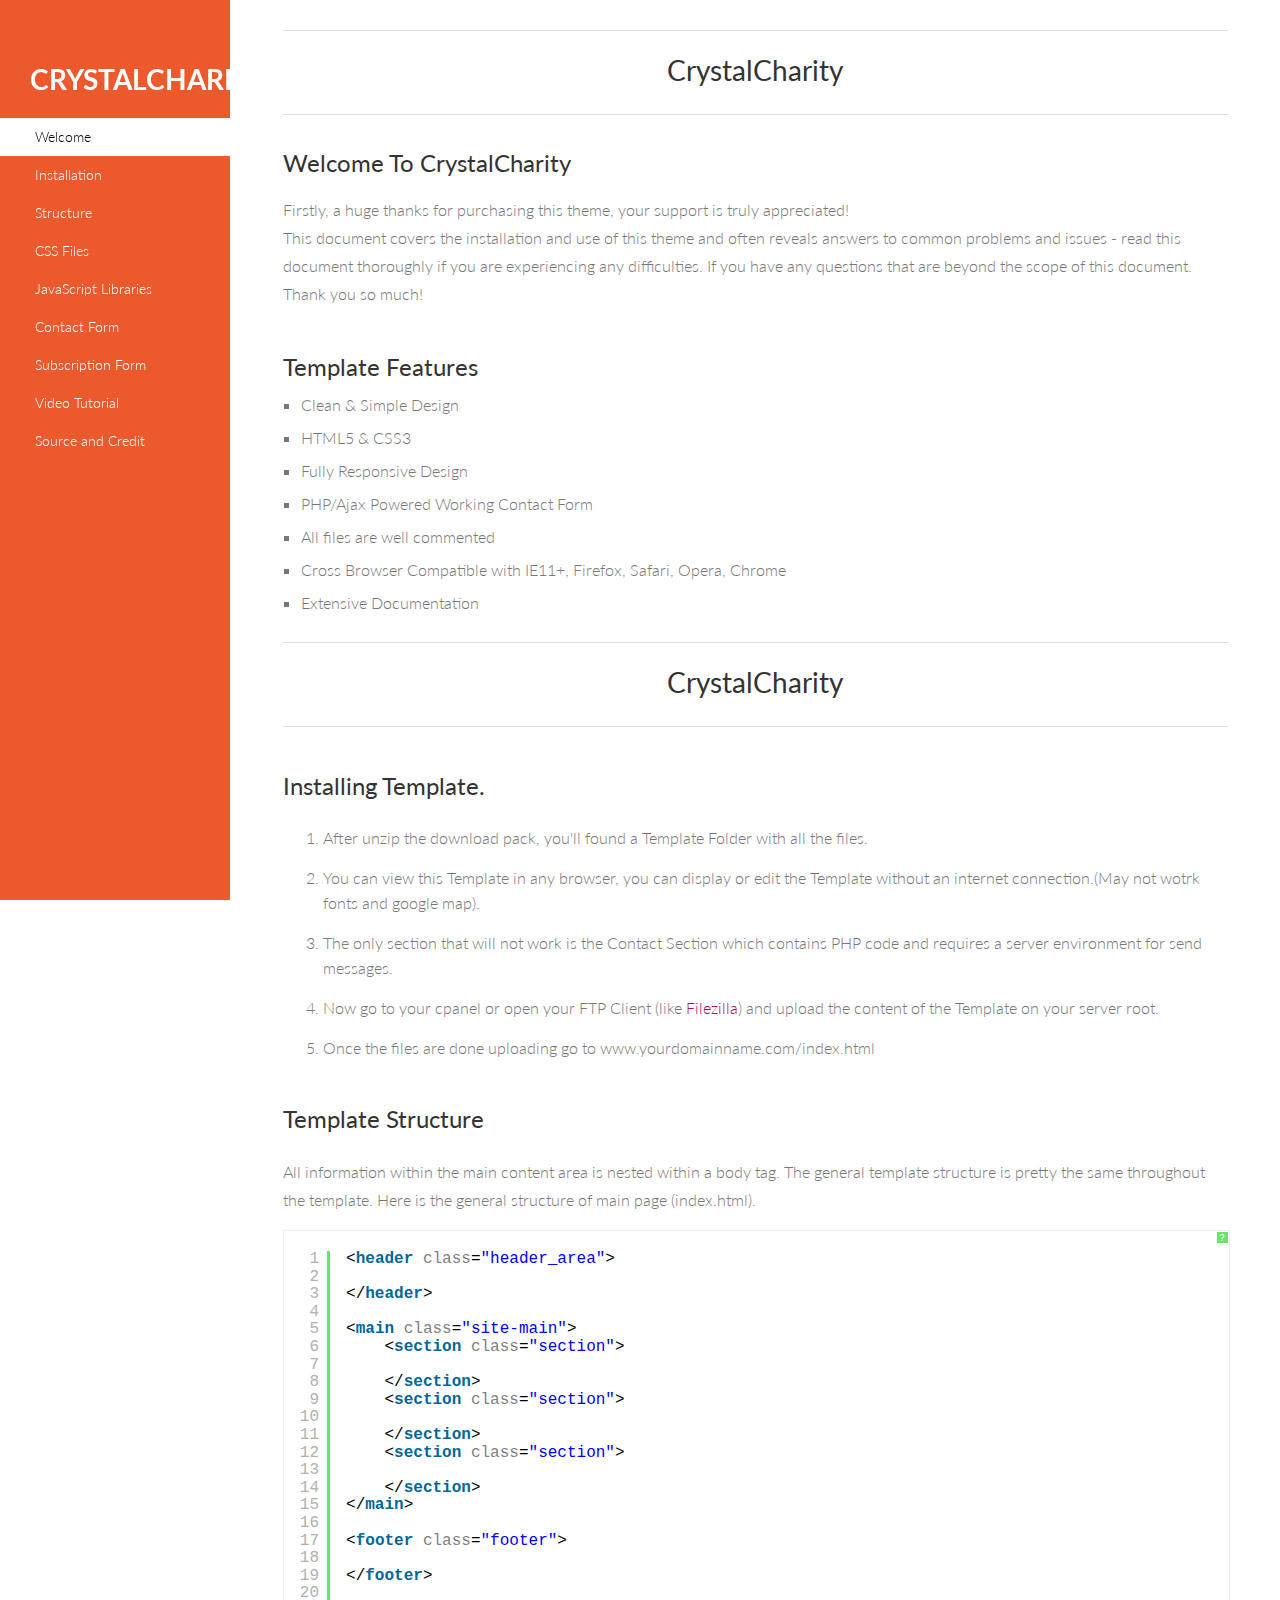
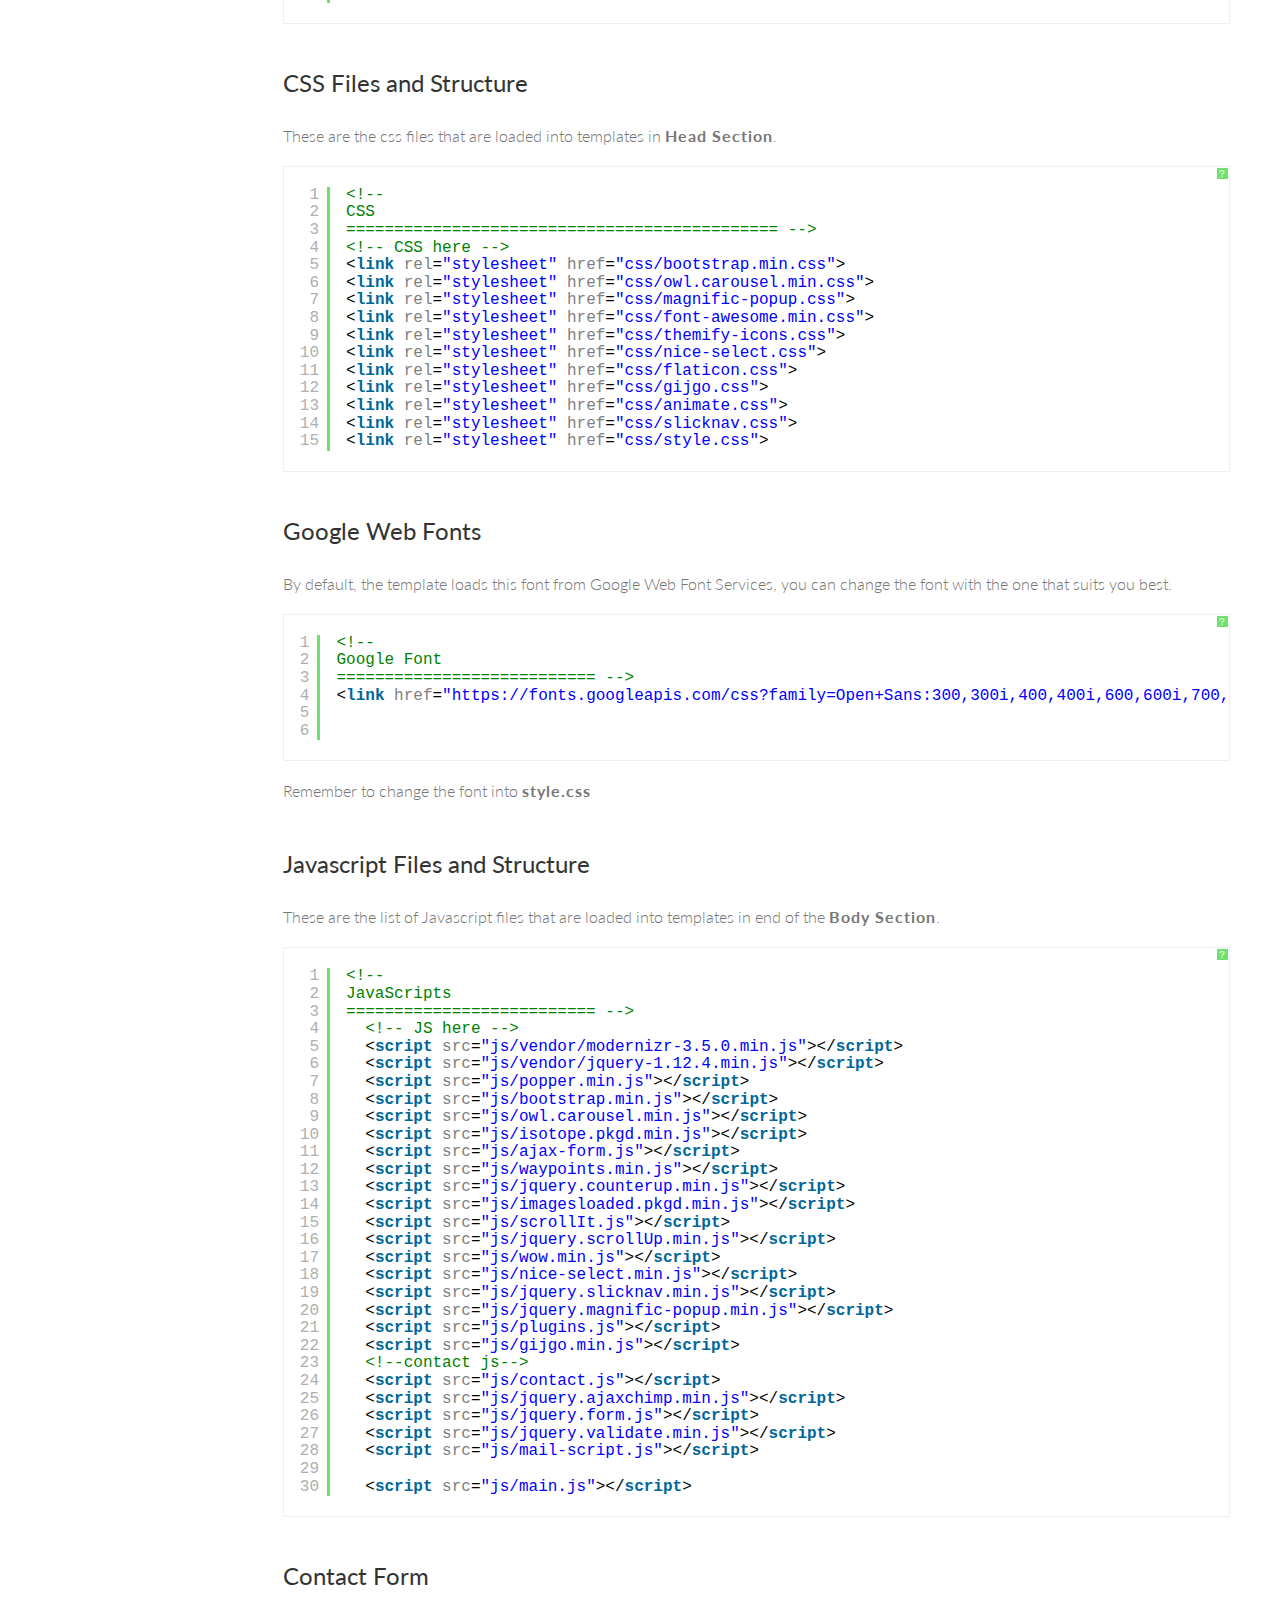
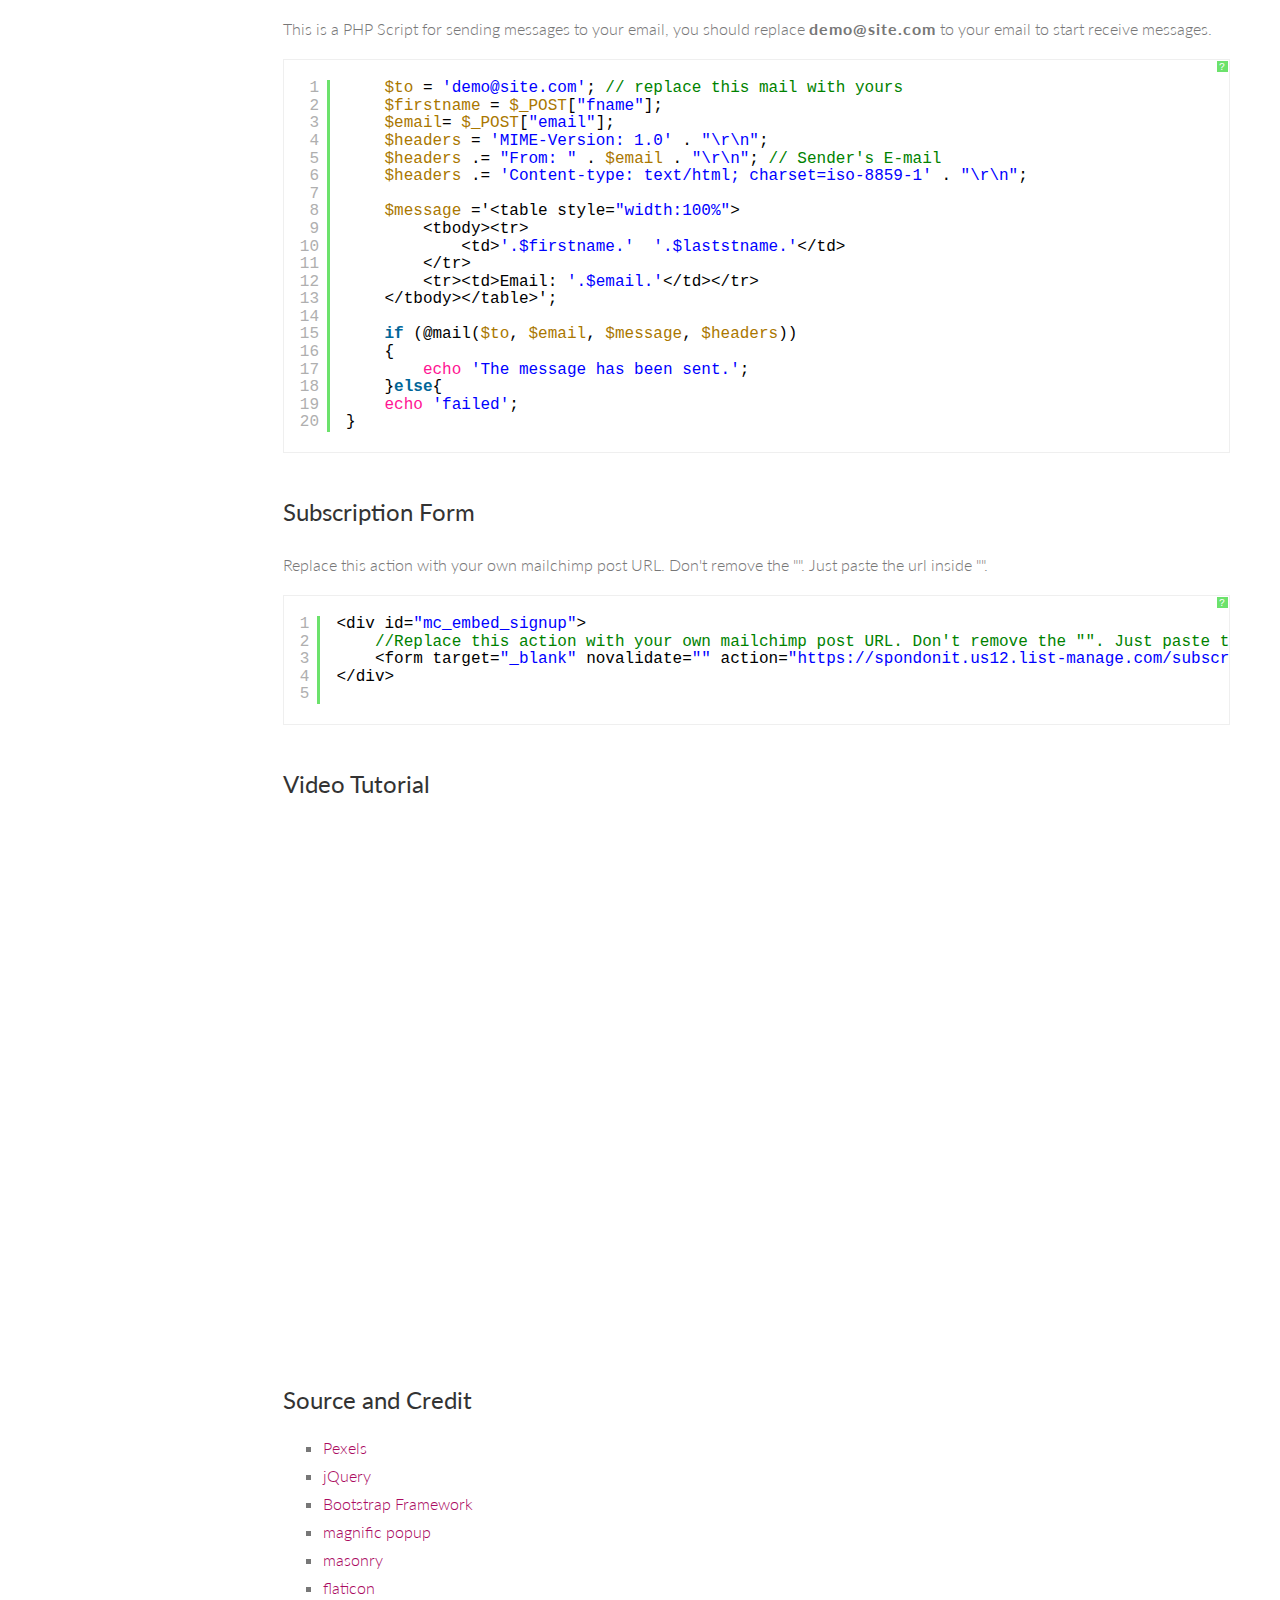
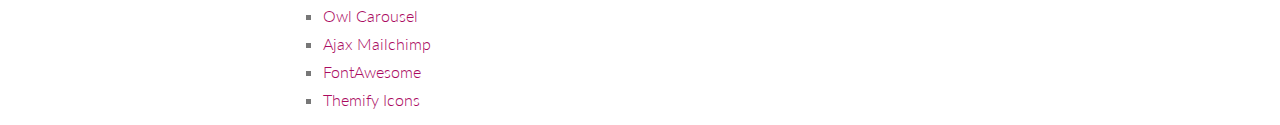
==== charity-doc/index.html @ 8be08770 "Push Initial Code ..." ====
<!DOCTYPE html>
<!--[if lt IE 7]>      <html class="no-js lt-ie9 lt-ie8 lt-ie7"> <![endif]-->
<!--[if IE 7]>         <html class="no-js lt-ie9 lt-ie8"> <![endif]-->
<!--[if IE 8]>         <html class="no-js lt-ie9"> <![endif]-->
<!--[if gt IE 8]><!--> <html class="no-js"> <!--<![endif]-->
<head>
	<meta charset="utf-8">
	<title>CrystalCharity</title>
	<meta name="description" content="">
	<!-- Mobile Specific Meta -->
	<meta name="viewport" content="width=device-width, initial-scale=1">

	<!-- <link rel="shortcut icon" href="img/favicon.png"> -->

	<link href='http://fonts.googleapis.com/css?family=Lato:300,400,700' rel='stylesheet'>

	<!-- Syntax Highlighter -->
	<link rel="stylesheet" type="text/css" href="syntax-highlighter/styles/shCore.css" Charifita="all">
	<link rel="stylesheet" type="text/css" href="syntax-highlighter/styles/shThemeDefault.css" Charifita="all">

	<!-- Font Awesome CSS-->
	<link rel="stylesheet" href="css/font-awesome.min.css">
	<!-- Normalize/Reset CSS-->
	<link rel="stylesheet" href="css/normalize.min.css">
	<!-- Main CSS-->
	<link rel="stylesheet" href="css/main.css">

</head>

<body id="welcome">

	<aside class="left-sidebar">
		<div class="logo">
			<a href="#welcome">
				<h1>CrystalCharity</h1>
			</a>
		</div>
		<nav class="left-nav">
			<ul id="nav">
				<li class="current"><a href="#welcome">Welcome</a></li>
				<li><a href="#installation">Installation</a></li>
				<li><a href="#tmpl-structure">Structure</a></li>
				<li><a href="#css-structure">CSS Files</a></li>
				<li><a href="#javascript">JavaScript Libraries</a></li>
				<li><a href="#contact-form">Contact Form</a></li>
				<li><a href="#subscription-form">Subscription Form</a></li>
				<li><a href="#video">Video Tutorial</a></li>
				<li><a href="#credit">Source and Credit</a></li>
			</ul>
		</nav>
	</aside>

	<div id="main-wrapper">
		<div class="main-content">
			<section id="welcome">
				<div class="content-header">
					<h1>CrystalCharity</h1>
				</div>
				<div class="welcome">
					<h2 class="twenty">Welcome To CrystalCharity</h2>

					<p>Firstly, a huge thanks for purchasing this theme, your support is truly appreciated!</p>

					<p>This document covers the installation and use of this theme and often reveals answers to common problems and issues - read this document thoroughly if you are experiencing any difficulties. If you have any questions that are beyond the scope of this document. Thank you so much!</p>
				</div>

				<div class="features">
					<h2 class="twenty">Template Features</h2>

					<ul>
						<li>Clean &amp; Simple Design</li>
						<li>HTML5 &amp; CSS3</li>
						<li>Fully Responsive Design</li>
						<li>PHP/Ajax Powered Working Contact Form</li>
						<li>All files are well commented</li>
						<li>Cross Browser Compatible with IE11+, Firefox, Safari, Opera, Chrome</li>
						<li>Extensive Documentation</li>
					</ul>
				</div>

			</section>

			<section id="installation">
				<div class="content-header">
					<h1>CrystalCharity</h1>
				</div>
				<h2 class="title">Installing Template.</h2>

				<div class="section-content">
					<ol>
						<li>After unzip the download pack, you'll found a Template Folder with all the files.</li>
						<li>You can view this Template in any browser, you can display or edit the Template without an internet connection.(May not wotrk fonts and google map).</li>
						<li>The only section that will not work is the Contact Section which contains PHP code and requires a server environment for send messages.</li>
						<li>Now go to your cpanel or open your FTP Client (like <a target="_blank" href="https://filezilla-project.org/download.php">Filezilla</a>) and upload the content of the Template on your server root.</li>
						<li>Once the files are done uploading go to www.yourdomainname.com/index.html</li>
					</ol>
				</div>

			</section>


			<section id="tmpl-structure">
				<h2 class="title">Template Structure</h2>
				<p class="fifteen">All information within the main content area is nested within a body tag. The general template structure is pretty the same throughout the template. Here is the general structure of main page (index.html).</p>
				<pre class="brush: html">
					<header class="header_area">

					</header>

					<main class="site-main">
						<section class="section">

						</section>
						<section class="section">

						</section>
						<section class="section">

						</section>
					</main>

					<footer class="footer">

					</footer>
				</pre>
			</section>


			<section id="css-structure">
				<h2 class="title">CSS Files and Structure</h2>
				<p class="fifteen">These are the css files that are loaded into templates in <strong>Head Section</strong>.</p>
				<pre class="brush: html">
		            <!--
                    CSS
                    ============================================= -->
					<!-- CSS here -->
					<link rel="stylesheet" href="css/bootstrap.min.css">
					<link rel="stylesheet" href="css/owl.carousel.min.css">
					<link rel="stylesheet" href="css/magnific-popup.css">
					<link rel="stylesheet" href="css/font-awesome.min.css">
					<link rel="stylesheet" href="css/themify-icons.css">
					<link rel="stylesheet" href="css/nice-select.css">
					<link rel="stylesheet" href="css/flaticon.css">
					<link rel="stylesheet" href="css/gijgo.css">
					<link rel="stylesheet" href="css/animate.css">
					<link rel="stylesheet" href="css/slicknav.css">
					<link rel="stylesheet" href="css/style.css">
                </pre>

                <h2 class="title">Google Web Fonts</h2>

                <p>By default, the template loads this font from Google Web Font Services, you can change the font with the one that suits you best.</p>

                <pre class="brush:html">		                
						<!--
						Google Font
						=========================== -->
						<link href="https://fonts.googleapis.com/css?family=Open+Sans:300,300i,400,400i,600,600i,700,700i,800|Yeseva+One&display=swap" rel="stylesheet"> 
					</pre>

					<p class="twenty">Remember to change the font into <strong>style.css</strong></p>
				</section>

				<section id="javascript">
					<h2 class="title">Javascript Files and Structure</h2>

					<p class="fifteen">These are the list of Javascript files that are loaded into templates in end of the <strong>Body Section</strong>.

						<pre class="brush: html">
                  <!--
                  JavaScripts
                  ========================== -->
					<!-- JS here -->
					<script src="js/vendor/modernizr-3.5.0.min.js"></script>
					<script src="js/vendor/jquery-1.12.4.min.js"></script>
					<script src="js/popper.min.js"></script>
					<script src="js/bootstrap.min.js"></script>
					<script src="js/owl.carousel.min.js"></script>
					<script src="js/isotope.pkgd.min.js"></script>
					<script src="js/ajax-form.js"></script>
					<script src="js/waypoints.min.js"></script>
					<script src="js/jquery.counterup.min.js"></script>
					<script src="js/imagesloaded.pkgd.min.js"></script>
					<script src="js/scrollIt.js"></script>
					<script src="js/jquery.scrollUp.min.js"></script>
					<script src="js/wow.min.js"></script>
					<script src="js/nice-select.min.js"></script>
					<script src="js/jquery.slicknav.min.js"></script>
					<script src="js/jquery.magnific-popup.min.js"></script>
					<script src="js/plugins.js"></script>
					<script src="js/gijgo.min.js"></script>
					<!--contact js-->
					<script src="js/contact.js"></script>
					<script src="js/jquery.ajaxchimp.min.js"></script>
					<script src="js/jquery.form.js"></script>
					<script src="js/jquery.validate.min.js"></script>
					<script src="js/mail-script.js"></script>

					<script src="js/main.js"></script>
              </pre>

          </section>

          <section id="contact-form">
          	<h2 class="title"> Contact Form </h2>
          	<p>This is a PHP Script for sending messages to your email, you should replace <strong>demo@site.com</strong> to your email to start receive messages.</p>
          	<pre class="brush:php">
          		$to = 'demo@site.com'; // replace this mail with yours
          		$firstname = $_POST["fname"];
          		$email= $_POST["email"];
          		$headers = 'MIME-Version: 1.0' . "\r\n";
          		$headers .= "From: " . $email . "\r\n"; // Sender's E-mail
          		$headers .= 'Content-type: text/html; charset=iso-8859-1' . "\r\n";

          		$message ='<table style="width:100%">
          			<tr>
          				<td>'.$firstname.'  '.$laststname.'</td>
          			</tr>
          			<tr><td>Email: '.$email.'</td></tr>
          		</table>';

          		if (@mail($to, $email, $message, $headers))
          		{
          			echo 'The message has been sent.';
          		}else{
          		echo 'failed';
          	}
          </pre>		            
      </section>
      <section id="subscription-form">
      	<h2 class="title"> Subscription Form </h2>
      	<p>Replace this action with your own mailchimp post URL. Don't remove the "". Just paste the url inside "".</p>
      	<pre class="brush: javascript">
      		<div id="mc_embed_signup">
      			//Replace this action with your own mailchimp post URL. Don't remove the "". Just paste the url inside "".
      			<form target="_blank" novalidate action="https://spondonit.us12.list-manage.com/subscribe/post?u=1462626880ade1ac87bd9c93a&id=92a4423d01" method="get" class="subscription relative d-flex justify-content-center"></form>
      		</div>
      	</pre>		            
      </section>
      <section id="video">
      	<h2 class="title"> Video Tutorial </h2>
      	<!-- 21:9 aspect ratio -->
      	<div class="embed-responsive embed-responsive-21by9">
      		<iframe class="embed-responsive-item" width="100%" height="515" src="https://www.youtube.com/embed/i7_PRPLOxVE?rel=0&amp;controls=0&amp;showinfo=0" frameborder="0" allowfullscreen></iframe>
      	</div>	            
      </section>
      <section id="credit">
      	<h2 class="title">Source and Credit</h2>		            
      	<div class="script-source">
      		<ul>
      			<li><a target="_blank" href="http://www.pexels.com">Pexels</a></li>
      			<li><a target="_blank" href="http://jquery.com/">jQuery</a></li>
      			<li><a target="_blank" href="http://getbootstrap.com">Bootstrap Framework</a></li>
      			<li><a target="_blank" href="https://dimsemenov.com/plugins/magnific-popup/">magnific popup</a></li>
      			<li><a target="_blank" href="https://masonry.desandro.com/">masonry</a></li>
      			<li><a target="_blank" href="https://www.flaticon.com/home">flaticon</a></li>
      			<li><a target="_blank" href="http://www.owlgraphic.com/owlcarousel">Owl Carousel</a></li>
      			<li><a target="_blank" href="https://github.com/iamMonzurul/jQuery-AJAX-MailChimp">Ajax Mailchimp</a></li>
      			<li><a target="_blank" href="http://fontawesome.io/">FontAwesome</a></li>
      			<li><a target="_blank" href="https://themify.me/themify-icons">Themify Icons</a></li>

      		</ul>
      	</div>
      </section>
  </div>
</div>


		<!-- Essential JavaScript Libraries
			==============================================-->
			<script type="text/javascript" src="js/jquery-1.11.0.min.js"></script>
			<script type="text/javascript" src="js/jquery.nav.js"></script>
			<script type="text/javascript" src="syntax-highlighter/scripts/shCore.js"></script> 
			<script type="text/javascript" src="syntax-highlighter/scripts/shBrushXml.js"></script> 
			<script type="text/javascript" src="syntax-highlighter/scripts/shBrushCss.js"></script> 
			<script type="text/javascript" src="syntax-highlighter/scripts/shBrushJScript.js"></script> 
			<script type="text/javascript" src="syntax-highlighter/scripts/shBrushPhp.js"></script> 
			<script type="text/javascript">
				SyntaxHighlighter.all()
			</script>
			<script type="text/javascript" src="js/custom.js"></script>

		</body>
		</html>
---- charity-doc/syntax-highlighter/styles/shCore.css ----
/**
 * SyntaxHighlighter
 * http://alexgorbatchev.com/SyntaxHighlighter
 *
 * SyntaxHighlighter is donationware. If you are using it, please donate.
 * http://alexgorbatchev.com/SyntaxHighlighter/donate.html
 *
 * @version
 * 3.0.83 (July 02 2010)
 * 
 * @copyright
 * Copyright (C) 2004-2010 Alex Gorbatchev.
 *
 * @license
 * Dual licensed under the MIT and GPL licenses.
 */
.syntaxhighlighter a,
.syntaxhighlighter div,
.syntaxhighlighter code,
.syntaxhighlighter table,
.syntaxhighlighter table td,
.syntaxhighlighter table tr,
.syntaxhighlighter table tbody,
.syntaxhighlighter table thead,
.syntaxhighlighter table caption,
.syntaxhighlighter textarea {
  -moz-border-radius: 0 0 0 0 !important;
  -webkit-border-radius: 0 0 0 0 !important;
  background: none !important;
  border: 0 !important;
  bottom: auto !important;
  float: none !important;
  height: auto !important;
  left: auto !important;
  line-height: 1.1em !important;
  margin: 0 !important;
  outline: 0 !important;
  overflow: visible !important;
  padding: 0 !important;
  position: static !important;
  right: auto !important;
  text-align: left !important;
  top: auto !important;
  vertical-align: baseline !important;
  width: auto !important;
  box-sizing: content-box !important;
  font-family: "Consolas", "Bitstream Vera Sans Mono", "Courier New", Courier, monospace !important;
  font-weight: normal !important;
  font-style: normal !important;
  font-size: 1em !important;
  min-height: inherit !important;
  min-height: auto !important;
}

.syntaxhighlighter {
  width: 100% !important;
  margin: 1em 0 1em 0 !important;
  position: relative !important;
  overflow: auto !important;
  font-size: 1em !important;
}
.syntaxhighlighter.source {
  overflow: hidden !important;
}
.syntaxhighlighter .bold {
  font-weight: bold !important;
}
.syntaxhighlighter .italic {
  font-style: italic !important;
}
.syntaxhighlighter .line {
  white-space: pre !important;
}
.syntaxhighlighter table {
  width: 100% !important;
}
.syntaxhighlighter table caption {
  text-align: left !important;
  padding: .5em 0 0.5em 1em !important;
}
.syntaxhighlighter table td.code {
  width: 100% !important;
}
.syntaxhighlighter table td.code .container {
  position: relative !important;
}
.syntaxhighlighter table td.code .container textarea {
  box-sizing: border-box !important;
  position: absolute !important;
  left: 0 !important;
  top: 0 !important;
  width: 100% !important;
  height: 100% !important;
  border: none !important;
  background: white !important;
  padding-left: 1em !important;
  overflow: hidden !important;
  white-space: pre !important;
}
.syntaxhighlighter table td.gutter .line {
  text-align: right !important;
  padding: 0 0.5em 0 1em !important;
}
.syntaxhighlighter table td.code .line {
  padding: 0 1em !important;
}
.syntaxhighlighter.nogutter td.code .container textarea, .syntaxhighlighter.nogutter td.code .line {
  padding-left: 0em !important;
}
.syntaxhighlighter.show {
  display: block !important;
}
.syntaxhighlighter.collapsed table {
  display: none !important;
}
.syntaxhighlighter.collapsed .toolbar {
  padding: 0.1em 0.8em 0em 0.8em !important;
  font-size: 1em !important;
  position: static !important;
  width: auto !important;
  height: auto !important;
}
.syntaxhighlighter.collapsed .toolbar span {
  display: inline !important;
  margin-right: 1em !important;
}
.syntaxhighlighter.collapsed .toolbar span a {
  padding: 0 !important;
  display: none !important;
}
.syntaxhighlighter.collapsed .toolbar span a.expandSource {
  display: inline !important;
}
.syntaxhighlighter .toolbar {
  position: absolute !important;
  right: 1px !important;
  top: 1px !important;
  width: 11px !important;
  height: 11px !important;
  font-size: 10px !important;
  z-index: 10 !important;
}
.syntaxhighlighter .toolbar span.title {
  display: inline !important;
}
.syntaxhighlighter .toolbar a {
  display: block !important;
  text-align: center !important;
  text-decoration: none !important;
  padding-top: 1px !important;
}
.syntaxhighlighter .toolbar a.expandSource {
  display: none !important;
}
.syntaxhighlighter.ie {
  font-size: .9em !important;
  padding: 1px 0 1px 0 !important;
}
.syntaxhighlighter.ie .toolbar {
  line-height: 8px !important;
}
.syntaxhighlighter.ie .toolbar a {
  padding-top: 0px !important;
}
.syntaxhighlighter.printing .line.alt1 .content,
.syntaxhighlighter.printing .line.alt2 .content,
.syntaxhighlighter.printing .line.highlighted .number,
.syntaxhighlighter.printing .line.highlighted.alt1 .content,
.syntaxhighlighter.printing .line.highlighted.alt2 .content {
  background: none !important;
}
.syntaxhighlighter.printing .line .number {
  color: #bbbbbb !important;
}
.syntaxhighlighter.printing .line .content {
  color: black !important;
}
.syntaxhighlighter.printing .toolbar {
  display: none !important;
}
.syntaxhighlighter.printing a {
  text-decoration: none !important;
}
.syntaxhighlighter.printing .plain, .syntaxhighlighter.printing .plain a {
  color: black !important;
}
.syntaxhighlighter.printing .comments, .syntaxhighlighter.printing .comments a {
  color: #008200 !important;
}
.syntaxhighlighter.printing .string, .syntaxhighlighter.printing .string a {
  color: blue !important;
}
.syntaxhighlighter.printing .keyword {
  color: #006699 !important;
  font-weight: bold !important;
}
.syntaxhighlighter.printing .preprocessor {
  color: gray !important;
}
.syntaxhighlighter.printing .variable {
  color: #aa7700 !important;
}
.syntaxhighlighter.printing .value {
  color: #009900 !important;
}
.syntaxhighlighter.printing .functions {
  color: #ff1493 !important;
}
.syntaxhighlighter.printing .constants {
  color: #0066cc !important;
}
.syntaxhighlighter.printing .script {
  font-weight: bold !important;
}
.syntaxhighlighter.printing .color1, .syntaxhighlighter.printing .color1 a {
  color: gray !important;
}
.syntaxhighlighter.printing .color2, .syntaxhighlighter.printing .color2 a {
  color: #ff1493 !important;
}
.syntaxhighlighter.printing .color3, .syntaxhighlighter.printing .color3 a {
  color: red !important;
}
.syntaxhighlighter.printing .break, .syntaxhighlighter.printing .break a {
  color: black !important;
}
---- charity-doc/syntax-highlighter/styles/shThemeDefault.css ----
/**
 * SyntaxHighlighter
 * http://alexgorbatchev.com/SyntaxHighlighter
 *
 * SyntaxHighlighter is donationware. If you are using it, please donate.
 * http://alexgorbatchev.com/SyntaxHighlighter/donate.html
 *
 * @version
 * 3.0.83 (July 02 2010)
 * 
 * @copyright
 * Copyright (C) 2004-2010 Alex Gorbatchev.
 *
 * @license
 * Dual licensed under the MIT and GPL licenses.
 */
.syntaxhighlighter {
  background-color: white !important;
  max-height:450px;
}
.syntaxhighlighter .line.alt1 {
  background-color: white !important;
}
.syntaxhighlighter .line.alt2 {
  background-color: white !important;
}
.syntaxhighlighter .line.highlighted.alt1, .syntaxhighlighter .line.highlighted.alt2 {
  background-color: #e0e0e0 !important;
}
.syntaxhighlighter .line.highlighted.number {
  color: black !important;
}
.syntaxhighlighter table caption {
  color: black !important;
}
.syntaxhighlighter .gutter {
  color: #afafaf !important;
}
.syntaxhighlighter .gutter .line {
  border-right: 3px solid #6ce26c !important;
}
.syntaxhighlighter .gutter .line.highlighted {
  background-color: #6ce26c !important;
  color: white !important;
}
.syntaxhighlighter.printing .line .content {
  border: none !important;
}
.syntaxhighlighter.collapsed {
  overflow: visible !important;
}
.syntaxhighlighter.collapsed .toolbar {
  color: blue !important;
  background: white !important;
  border: 1px solid #6ce26c !important;
}
.syntaxhighlighter.collapsed .toolbar a {
  color: blue !important;
}
.syntaxhighlighter.collapsed .toolbar a:hover {
  color: red !important;
}
.syntaxhighlighter .toolbar {
  color: white !important;
  background: #6ce26c !important;
  border: none !important;
}
.syntaxhighlighter .toolbar a {
  color: white !important;
}
.syntaxhighlighter .toolbar a:hover {
  color: black !important;
}
.syntaxhighlighter .plain, .syntaxhighlighter .plain a {
  color: black !important;
}
.syntaxhighlighter .comments, .syntaxhighlighter .comments a {
  color: #008200 !important;
}
.syntaxhighlighter .string, .syntaxhighlighter .string a {
  color: blue !important;
}
.syntaxhighlighter .keyword {
  color: #006699 !important;
}
.syntaxhighlighter .preprocessor {
  color: gray !important;
}
.syntaxhighlighter .variable {
  color: #aa7700 !important;
}
.syntaxhighlighter .value {
  color: #009900 !important;
}
.syntaxhighlighter .functions {
  color: #ff1493 !important;
}
.syntaxhighlighter .constants {
  color: #0066cc !important;
}
.syntaxhighlighter .script {
  font-weight: bold !important;
  color: #006699 !important;
  background-color: none !important;
}
.syntaxhighlighter .color1, .syntaxhighlighter .color1 a {
  color: gray !important;
}
.syntaxhighlighter .color2, .syntaxhighlighter .color2 a {
  color: #ff1493 !important;
}
.syntaxhighlighter .color3, .syntaxhighlighter .color3 a {
  color: red !important;
}

.syntaxhighlighter .keyword {
  font-weight: bold !important;
}
---- charity-doc/css/main.css ----
body{
	background-color:#FFF;
    font-family: "Lato", sans-serif;
    font-weight: 300;
	font-size:16px;
	line-height:18px;
	color:#777;
}

p{
	margin:0;
}

a {
    color: #aa0a5f;
}

a, a:hover, a:focus{
	text-decoration: none;
	outline: 0;
}
h1, h2, h3,
h4, h5, h6 {
    color: #333;
	margin:0;
    font-weight: normal;
}

h1 { font-size: 28px;}
h2 { font-size: 24px;}
h3 { font-size: 18px;}
h5 { font-size: 16px;}
h6 { font-size: 14px;}

strong {
  letter-spacing: 1px;
}

code {
  background-color: #ddd;
  border-radius: 3px;
  color: #000;
  font-size: 85%;
  margin: 0;
  padding: 5px 10px;
}

code a {
    color: #333;
}

code a:hover {
    text-decoration: underline;
}

section p {
  line-height: 28px;
}

.clearfix:before,
.clearfix:after {
    content: " ";
    display: table;
}
.clearfix:after {
    clear: both;
}
.clearfix {
    *zoom: 1;
}

.tan {
  margin-bottom: 10px;
}

.fifteen{
    margin-bottom: 15px;
}

.twenty{
    margin-bottom: 20px;
}

.center {
    text-align: center;
}

.title {
    margin: 50px 0 30px;
}

.syntaxhighlighter {
    border: 1px solid #efefef;
    max-height: 100% !important;
    padding: 20px 0;
}


.main-content section {
  margin: 0 5%;
}


.left-sidebar {
    background-color: #eb592d;
    float: left;
    min-height: 100%;
    position: fixed;
    width: 18%;
}

.logo {
    padding-bottom: 30px;
    padding-left: 30px;
    padding-top: 70px;
}
.logo h1{
    color: #fff;
    font-weight: 700;
    text-transform: uppercase;
}
.left-nav ul {
    margin: 0;
    padding: 0;
    font-size: 14px;
}

.left-nav ul li a {
    color: #fff;
    display: block;
    padding: 10px 35px;
    -webkit-transition: all 0.3s ease-in 0s;
       -moz-transition: all 0.3s ease-in 0s;
        -ms-transition: all 0.3s ease-in 0s;
         -o-transition: all 0.3s ease-in 0s;
            transition: all 0.3s ease-in 0s;
}

.left-nav ul li a:hover, .left-nav ul li .current {
    background-color: #fff;
    color: #000;
}


#main-wrapper {
    float: left;
    margin-left: 18%;
    width: 82%;
}

.content-header {
    border-bottom: 1px solid #ddd;
    border-top: 1px solid #ddd;
    margin-top: 30px;
    padding: 30px 0 35px;
    text-align: center;
}

.welcome {
    font-size: 16px;
    line-height: 26px;
    margin: 35px auto 0;
}

.features {
    margin-top: 50px;
}

.features ul li {
    list-style: square outside none;
    margin-bottom: 15px;
}

.features > ul {
    padding-left: 18px;
}

.author {
    border-bottom: 1px solid #ddd;
    border-top: 1px solid #ddd;
    margin-top: 50px;
    padding: 30px 0;
}

.author-info {
    font-size: 18px;
    line-height: 28px;
    margin: 0 auto;
    width: 50%;
}

.section-content {
    font-size: 16px;
    line-height: 25px;
}

.section-content li {
    margin-bottom: 15px;
}

.section-content a:hover {
    text-decoration: underline;
}

.script-source li {
    list-style: square outside none;
    margin-bottom: 10px;
}

#twitter-feed li,
#flickr li {
    line-height: 25px;
    margin-bottom: 10px;
}

#twitter-feed img {
    border: 1px solid #ddd;
    box-shadow: 2px 3px 3px #ddd;
    height: auto;
    margin-top: 10px;
    max-width: 100%;
}
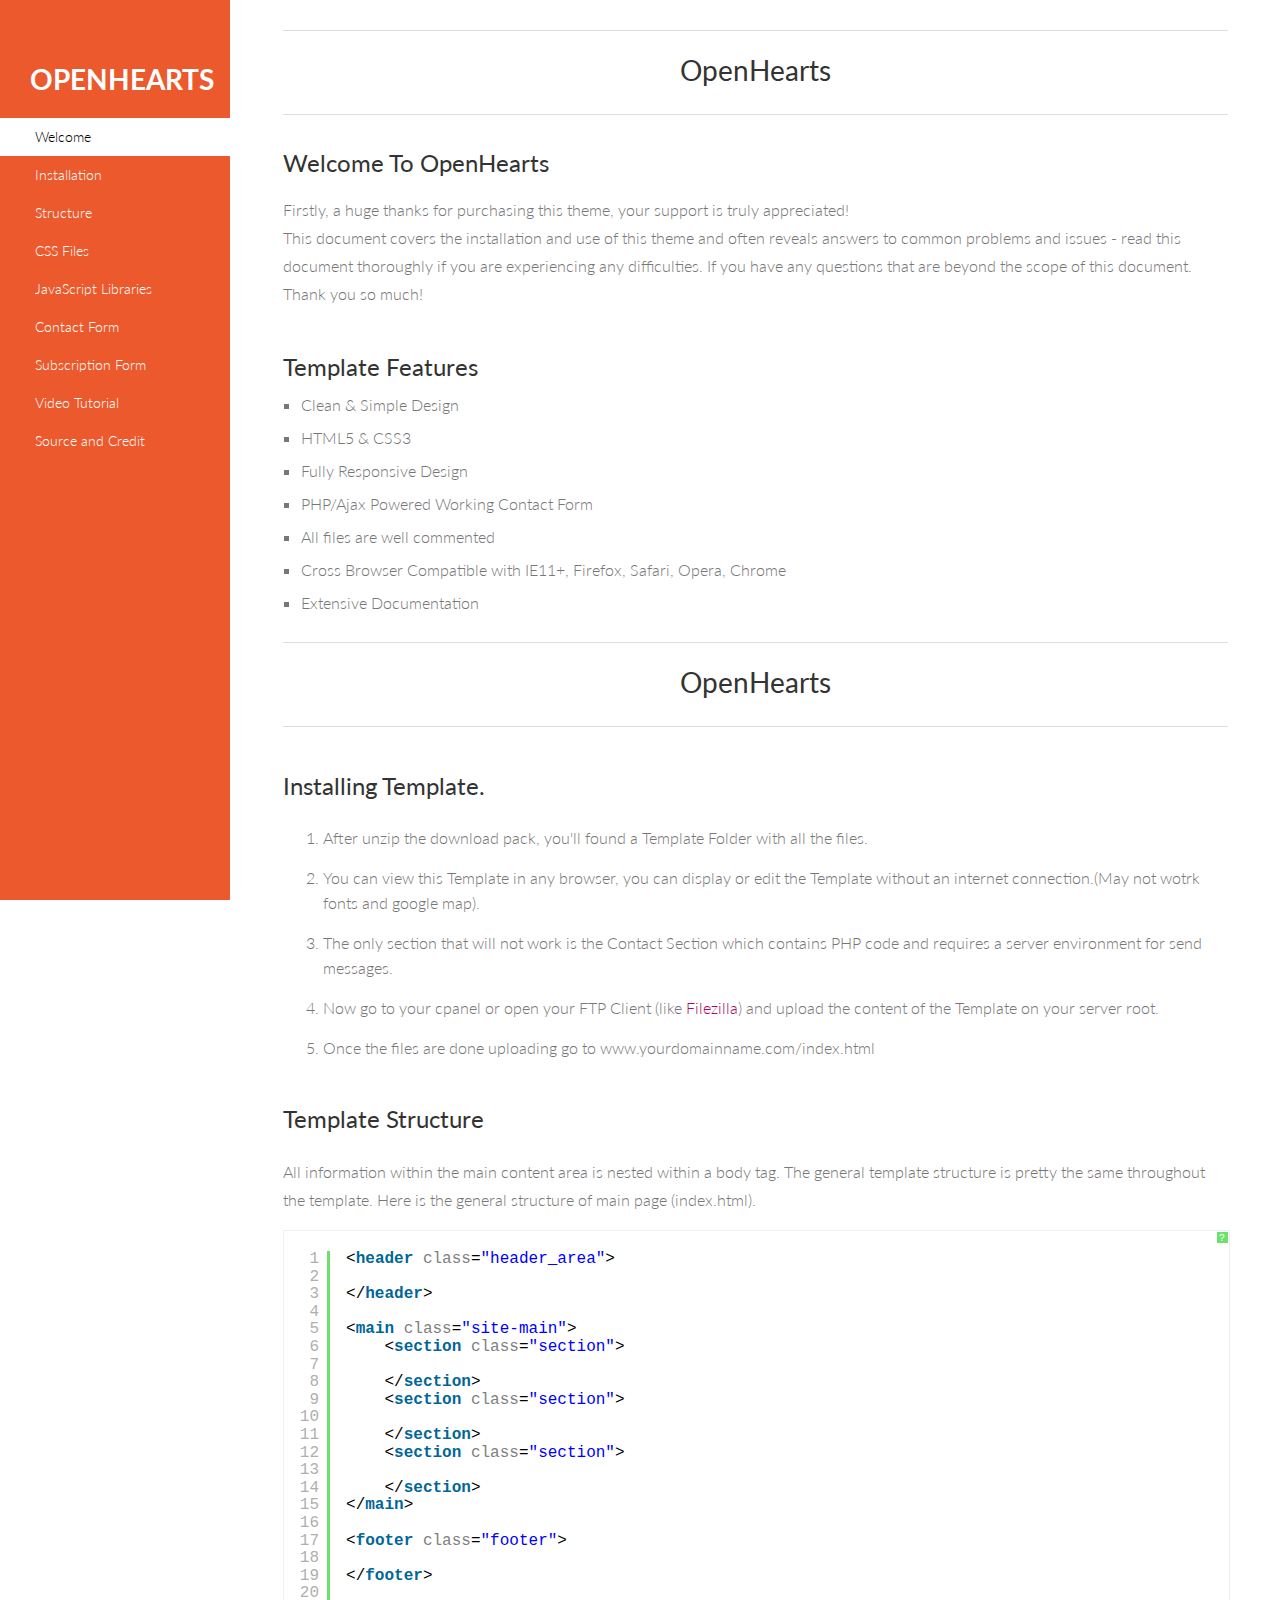
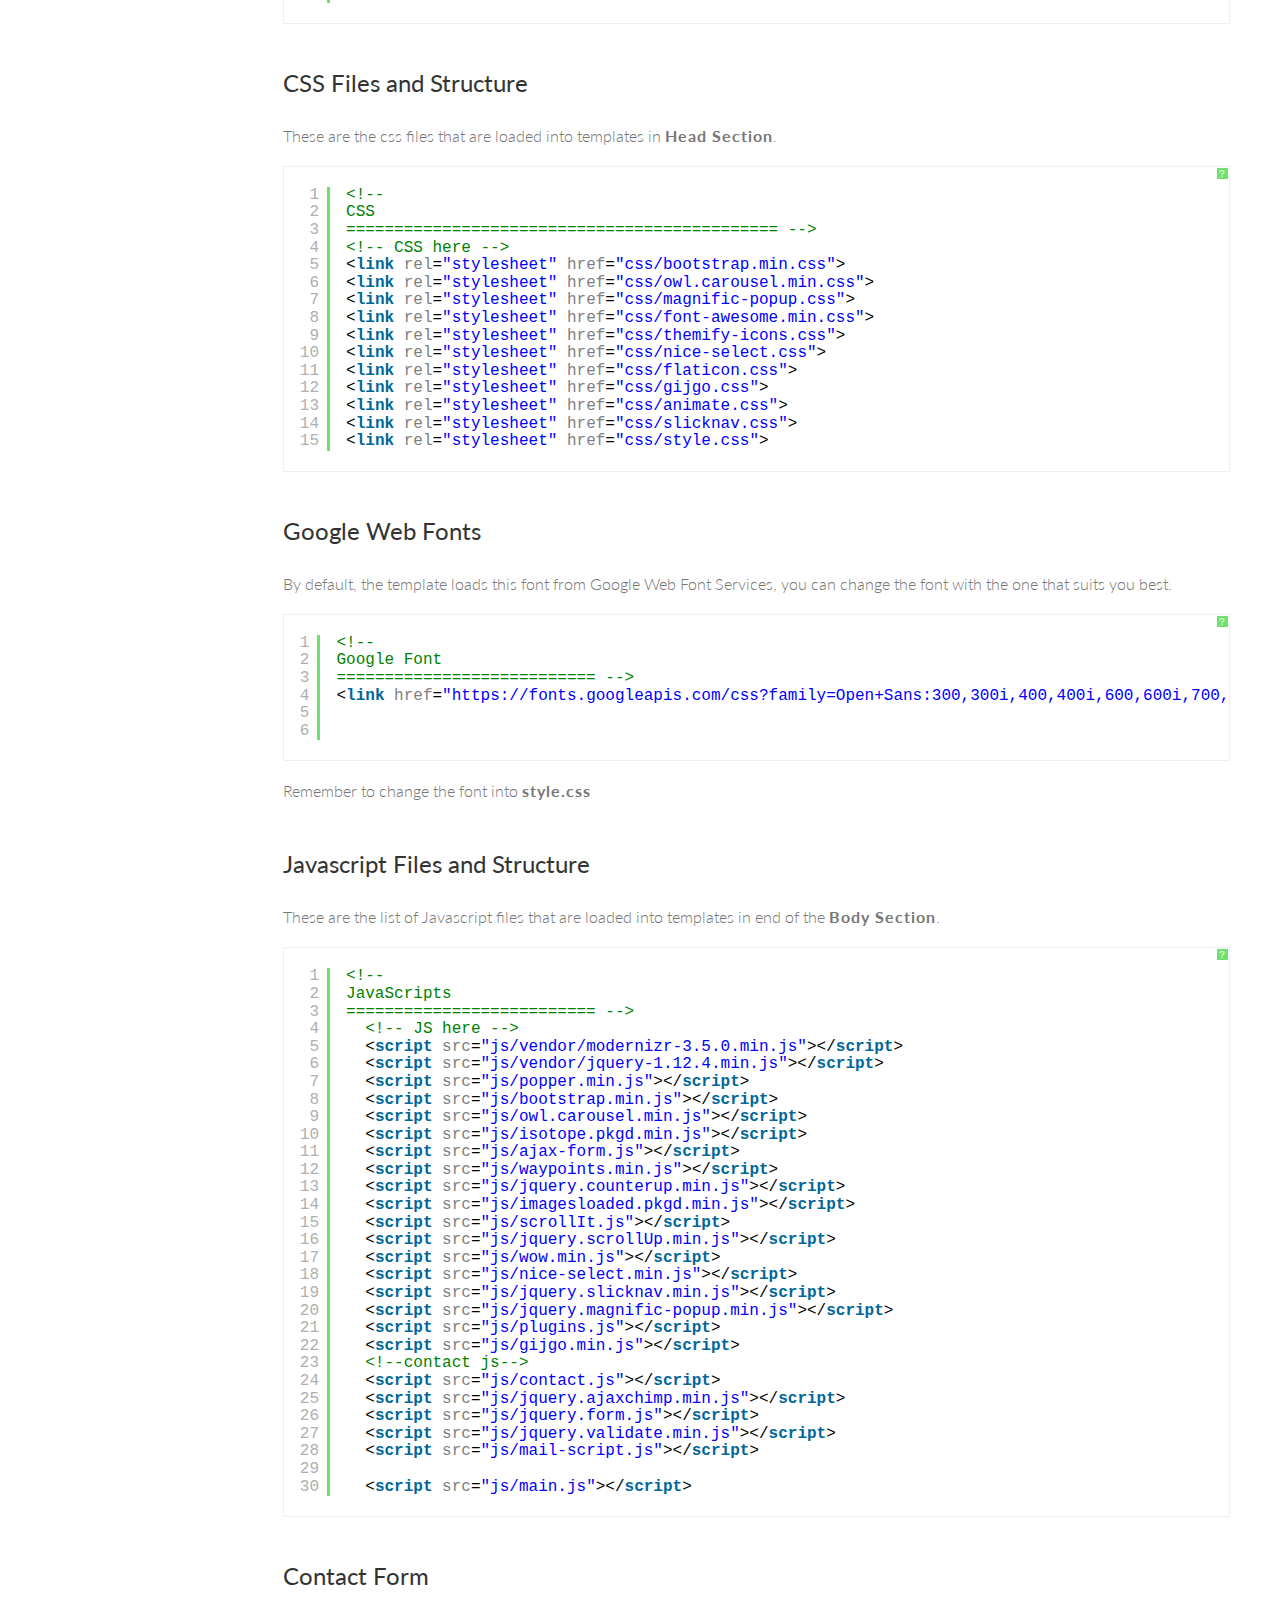
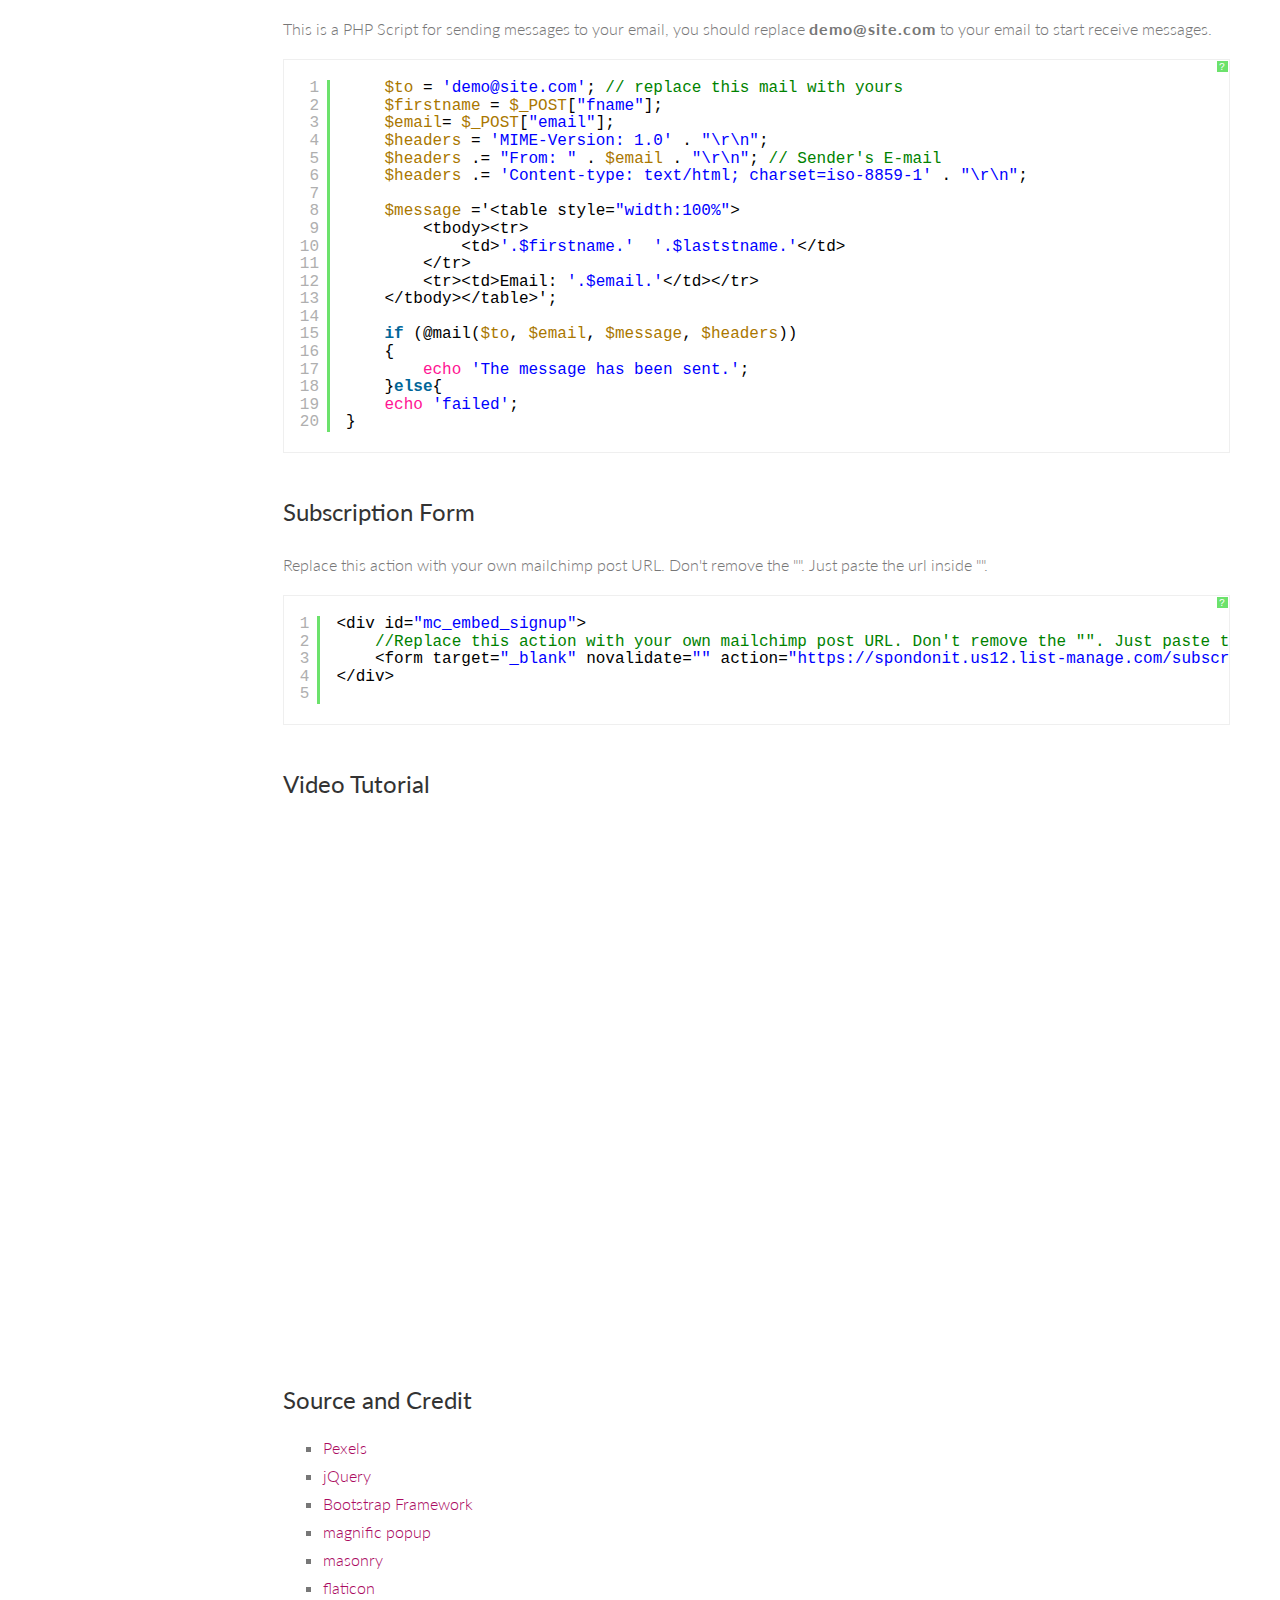
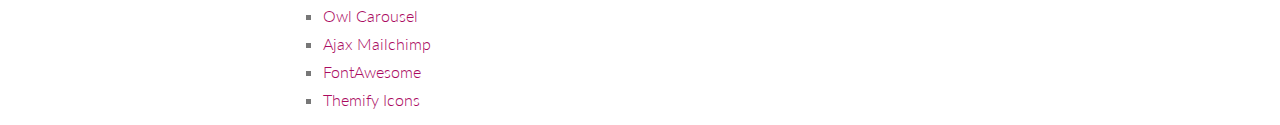
==== commit 294905c1: "Merge pull request #1 from Admin-Ash/ft-rename-site" ====
--- a/charity-doc/index.html
+++ b/charity-doc/index.html
@@ -5,7 +5,7 @@
 <!--[if gt IE 8]><!--> <html class="no-js"> <!--<![endif]-->
 <head>
 	<meta charset="utf-8">
-	<title>CrystalCharity</title>
+	<title>OpenHearts</title>
 	<meta name="description" content="">
 	<!-- Mobile Specific Meta -->
 	<meta name="viewport" content="width=device-width, initial-scale=1">
@@ -32,7 +32,7 @@
 	<aside class="left-sidebar">
 		<div class="logo">
 			<a href="#welcome">
-				<h1>CrystalCharity</h1>
+				<h1>OpenHearts</h1>
 			</a>
 		</div>
 		<nav class="left-nav">
@@ -54,10 +54,10 @@
 		<div class="main-content">
 			<section id="welcome">
 				<div class="content-header">
-					<h1>CrystalCharity</h1>
+					<h1>OpenHearts</h1>
 				</div>
 				<div class="welcome">
-					<h2 class="twenty">Welcome To CrystalCharity</h2>
+					<h2 class="twenty">Welcome To OpenHearts</h2>
 
 					<p>Firstly, a huge thanks for purchasing this theme, your support is truly appreciated!</p>
 
@@ -82,7 +82,7 @@
 
 			<section id="installation">
 				<div class="content-header">
-					<h1>CrystalCharity</h1>
+					<h1>OpenHearts</h1>
 				</div>
 				<h2 class="title">Installing Template.</h2>
 
